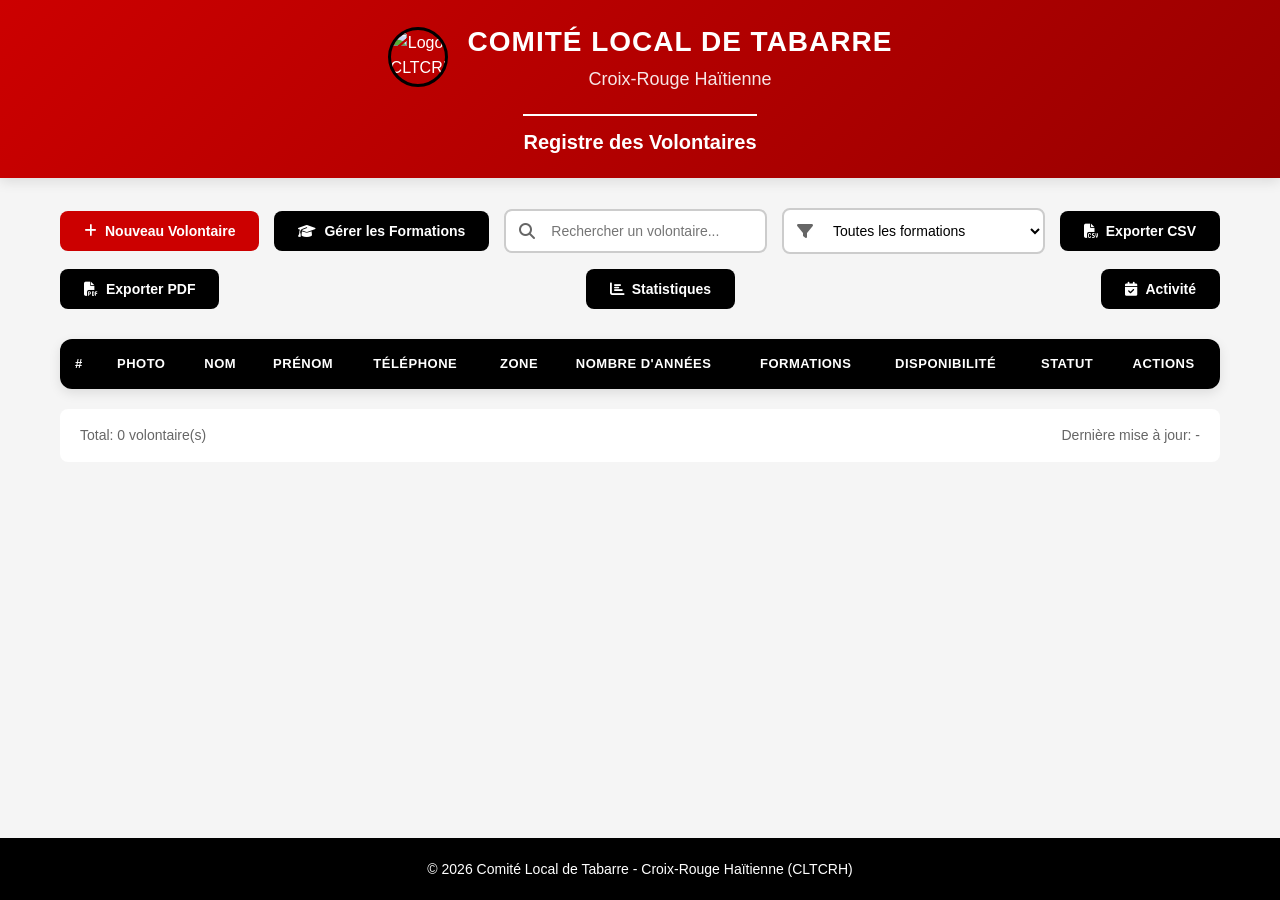
==== index.html @ 1b9f6646 "Add activite.html and updates to app files; complete logo fixes" ====
<!DOCTYPE html>
<html lang="fr">
<head>
    <meta charset="UTF-8">
    <meta name="viewport" content="width=device-width, initial-scale=1.0">
    <title>Registre des Volontaires - CLTCRH</title>
    <link rel="stylesheet" href="style.css">
    <link rel="stylesheet" href="https://cdnjs.cloudflare.com/ajax/libs/font-awesome/6.4.0/css/all.min.css">
</head>
<body>
    <header>
        <div class="header-content">
            <div class="logo-section">
                <div class="logo">
                    <img src="../logo.jpg" alt="Logo CLTCRH" class="logo-img">
                </div>
                <div class="title-section">
                    <h1>Comité Local de Tabarre</h1>
                    <h2>Croix-Rouge Haïtienne</h2>
                </div>
            </div>
            <div class="header-subtitle">Registre des Volontaires</div>
        </div>
    </header>

    <main>
        <section class="controls-section">
            <button id="btn-add" class="btn btn-primary">
                <i class="fas fa-plus"></i> Nouveau Volontaire
            </button>
            <button id="btn-formations" class="btn btn-secondary">
                <i class="fas fa-graduation-cap"></i> Gérer les Formations
            </button>
            <div class="search-box">
                <i class="fas fa-search"></i>
                <input type="text" id="search-input" placeholder="Rechercher un volontaire...">
            </div>
            <div class="search-box">
                <i class="fas fa-filter"></i>
                <select id="search-formation">
                    <option value="">Toutes les formations</option>
                </select>
            </div>
<button id="btn-export" class="btn btn-secondary">
                <i class="fas fa-file-csv"></i> Exporter CSV
            </button>
            <button id="btn-export-pdf" class="btn btn-secondary">
                <i class="fas fa-file-pdf"></i> Exporter PDF
            </button>
            <button id="btn-stats" class="btn btn-secondary">
                <i class="fas fa-chart-bar"></i> Statistiques
            </button>
<button id="btn-activite" class="btn btn-secondary" onclick="window.location.href='activite.html'">
                <i class="fas fa-calendar-check"></i> Activité
            </button>
        </section>

        <!-- Modal Formulaire -->
        <div id="modal-form" class="modal">
            <div class="modal-content">
                <div class="modal-header">
                    <h3 id="modal-title">Nouveau Volontaire</h3>
                    <span class="close">&times;</span>
                </div>
                <form id="volunteer-form">
                    <input type="hidden" id="volunteer-id">
                    
                    <div class="form-row">
                        <div class="form-group">
                            <label for="nom">Nom *</label>
                            <input type="text" id="nom" required>
                        </div>
                        <div class="form-group">
                            <label for="prenom">Prénom *</label>
                            <input type="text" id="prenom" required>
                        </div>
                    </div>

                    <div class="form-row">
                        <div class="form-group">
                            <label for="sexe">Sexe *</label>
                            <select id="sexe" required>
                                <option value="">Sélectionner</option>
                                <option value="M">Masculin</option>
                                <option value="F">Féminin</option>
                            </select>
                        </div>
                        <div class="form-group">
                            <label for="date_naissance">Date de naissance *</label>
                            <input type="date" id="date_naissance" required>
                        </div>
                    </div>

                    <div class="form-row">
                        <div class="form-group">
                            <label for="telephone">Téléphone *</label>
                            <input type="tel" id="telephone" required placeholder="+509 xxxx xxxx">
                        </div>
                        <div class="form-group">
                            <label for="groupe_sanguin">Groupe sanguin</label>
                            <select id="groupe_sanguin">
                                <option value="">Sélectionner</option>
                                <option value="A+">A+</option>
                                <option value="A-">A-</option>
                                <option value="B+">B+</option>
                                <option value="B-">B-</option>
                                <option value="AB+">AB+</option>
                                <option value="AB-">AB-</option>
                                <option value="O+">O+</option>
                                <option value="O-">O-</option>
                            </select>
                        </div>
                    </div>

                    <div class="form-row">
                        <div class="form-group">
                            <label for="email">Email</label>
                            <input type="email" id="email" placeholder="email@exemple.com">
                        </div>
                        <div class="form-group">
                            <label for="photo">Photo</label>
                            <input type="file" id="photo" accept="image/*" onchange="previewPhoto(event)">
                            <div id="photo-preview-container" style="display: none; margin-top: 10px;">
                                <img id="photo-preview" src="" alt="Aperçu" style="max-width: 150px; max-height: 150px; border-radius: 8px; border: 2px solid var(--gray-light);">
                                <button type="button" class="btn btn-danger" onclick="removePhoto()" style="margin-left: 10px; padding: 8px 12px;">
                                    <i class="fas fa-times"></i> Supprimer
                                </button>
                            </div>
                        </div>
                    </div>

                    <div class="form-group">
                        <label for="adresse">Adresse *</label>
                        <input type="text" id="adresse" required>
                    </div>

                    <div class="form-row">
                        <div class="form-group">
                            <label for="zone">Zone/Tabarre *</label>
                            <select id="zone" required>
                                <option value="">Sélectionner</option>
                                <option value="Tabarre 18">Tabarre 18</option>
                                <option value="Tabarre 24">Tabarre 24</option>
                                <option value="Tabarre 25">Tabarre 25</option>
                                <option value="Tabarre 27">Tabarre 27</option>
                                <option value="Tabarre 28">Tabarre 28</option>
                                <option value="Tabarre 30">Tabarre 30</option>
                                <option value="Saint-Martin">Saint-Martin</option>
                                <option value="Laferrière">Laferrière</option>
                                <option value="Bifol">Bifol</option>
                                <option value="Carrefour">Carrefour</option>
                                <option value="Bon Repos">Bon Repos</option>
                                <option value="Autres">Autres</option>
                            </select>
                        </div>
                        <div class="form-group">
                            <label for="competences">Compétences</label>
                            <input type="text" id="competences" placeholder="Ex: Premiers secours, Secourisme...">
                        </div>
                        <div class="form-group">
                            <label for="annee_integration">Année d'intégration *</label>
                            <input type="number" id="annee_integration" required min="2000" max="2025" placeholder="Ex: 2024">
                        </div>
                    </div>

                    <div class="form-row">
                        <div class="form-group">
                            <label for="disponibilite">Disponibilité</label>
                            <select id="disponibilite">

                                <option value="Weekend">Weekend</option>
                                <option value="Semaine">Semaine</option>
                                <option value="Temps plein">Temps plein</option>
                                <option value="Temps partiel">Temps partiel</option>
                                <option value="À la demande">À la demande</option>
                            </select>
                        </div>
                        <div class="form-group">
                            <label for="statut">Statut</label>
                            <select id="statut">
                                <option value="Actif">Actif</option>
                                <option value="Inactif">Inactif</option>
                            </select>
                        </div>
                    </div>

                    <div class="form-group">
                        <label for="formations">Formations suivies</label>
                        <select id="formations" multiple onchange="updateYearInputs()">
                            <option value="">Sélectionner les formations</option>
                        </select>
                        <small style="color: #666; margin-top: 5px; display: block;">Maintenez Ctrl (ou Cmd) pour sélectionner plusieurs formations</small>
                    </div>

                    <div id="formation-years-container">
                        <!-- Les champs d'année seront générés ici dynamiquement -->
                    </div>

                    <div class="form-actions">
                        <button type="button" class="btn btn-secondary" id="btn-cancel">Annuler</button>
                        <button type="submit" class="btn btn-primary">Enregistrer</button>
                    </div>
                </form>
            </div>
        </div>

        <!-- Modal Statistiques -->
        <div id="modal-stats" class="modal">
            <div class="modal-content modal-stats">
                <div class="modal-header">
                    <h3>Statistiques des Volontaires</h3>
                    <span class="close-stats">&times;</span>
                </div>
                <div id="stats-content">
                    <!-- Stats will be inserted here -->
                </div>
            </div>
        </div>

        <!-- Modal Formations -->
        <div id="modal-formations" class="modal">
            <div class="modal-content modal-formations">
                <div class="modal-header">
                    <h3>Gérer les Formations</h3>
                    <span class="close-formations">&times;</span>
                </div>
                <div class="modal-body">
                    <div class="formation-add-section">
                        <h4>Ajouter une nouvelle formation</h4>
                        <form id="formation-form">
                            <div class="form-row">
                                <div class="form-group">
                                    <label for="formation-nom">Nom de la formation *</label>
                                    <input type="text" id="formation-nom" required>
                                </div>
                                <div class="form-group">
                                    <label for="formation-date">Date</label>
                                    <input type="date" id="formation-date">
                                </div>
                            </div>
                            <div class="form-row">
                                <div class="form-group">
                                    <label for="formation-duree">Durée</label>
                                    <input type="text" id="formation-duree" placeholder="Ex: 2 jours, 4 heures...">
                                </div>
                                <div class="form-group">
                                    <label for="formation-description">Description</label>
                                    <input type="text" id="formation-description" placeholder="Brève description">
                                </div>
                            </div>
                            <button type="submit" class="btn btn-primary">
                                <i class="fas fa-plus"></i> Ajouter
                            </button>
                        </form>
                    </div>
                    <hr style="margin: 20px 0; border: none; border-top: 1px solid #ccc;">
                    <div class="formations-list-section">
                        <h4>Liste des formations</h4>
                        <div id="formations-list">
                            <!-- Formations will be inserted here -->
                        </div>
                    </div>
                </div>
            </div>
        </div>

        <!-- Modal pour l'impression du dossier -->
        <div id="modal-print" class="modal">
            <div class="modal-content modal-print">
                <div class="modal-header">
                    <h3>Dossier du Volontaire</h3>
                    <span class="close-print">&times;</span>
                </div>
                <div id="print-content">
                    <!-- Le contenu sera généré ici -->
                </div>
                <div class="print-actions">
                    <button class="btn btn-secondary" onclick="closePrintModal()">Fermer</button>
                    <button class="btn btn-primary" onclick="printDossier()">
                        <i class="fas fa-print"></i> Imprimer
                    </button>
                </div>
            </div>
        </div>

        <!-- Tableau des volontaires -->
        <section class="table-section">
            <table id="volunteers-table">
                <thead>
                    <tr>
                        <th>#</th>
                        <th>Photo</th>
                        <th>Nom</th>
                        <th>Prénom</th>
                        <th>Téléphone</th>
                        <th>Zone</th>
                        <th>Nombre d'années</th>
                        <th>Formations</th>

                        <th>Disponibilité</th>
                        <th>Statut</th>
                        <th>Actions</th>
                    </tr>
                </thead>
                <tbody id="volunteers-tbody">
                    <!-- Volunteers will be inserted here -->
                </tbody>
            </table>
            
            <div id="empty-state" class="empty-state" style="display: none;">
                <i class="fas fa-users"></i>
                <p>Aucun volontaire enregistré</p>
                <p>Cliquez sur "Nouveau Volontaire" pour commencer</p>
            </div>
        </section>

        <!-- Footer info -->
        <section class="footer-info">
            <span id="total-volunteers">Total: 0 volontaire(s)</span>
            <span id="last-update">Dernière mise à jour: -</span>
        </section>
    </main>

    <footer>
        <p>© 2026 Comité Local de Tabarre - Croix-Rouge Haïtienne (CLTCRH)</p>
    </footer>

    <script src="https://cdnjs.cloudflare.com/ajax/libs/jspdf/2.5.1/jspdf.umd.min.js"></script>
    <script src="app.js"></script>
</body>
</html>
---- style.css ----
/* ========================================
   Styles - Registre des Volontaires CLTCRH
   Couleurs: Rouge, Blanc, Noir
   ======================================== */

/* Variables */
:root {
    --red-primary: #CC0000;
    --red-dark: #990000;
    --red-light: #FF3333;
    --white: #FFFFFF;
    --white-smoke: #F5F5F5;
    --black: #000000;
    --black-light: #333333;
    --gray: #666666;
    --gray-light: #CCCCCC;
    --shadow: rgba(0, 0, 0, 0.1);
    --success: #28A745;
    --danger: #DC3545;
    --warning: #FFC107;
}

/* Reset & Base */
* {
    margin: 0;
    padding: 0;
    box-sizing: border-box;
}

body {
    font-family: 'Segoe UI', Tahoma, Geneva, Verdana, sans-serif;
    background-color: var(--white-smoke);
    color: var(--black);
    line-height: 1.6;
    min-height: 100vh;
    display: flex;
    flex-direction: column;
}

/* Header */
header {
    background: linear-gradient(135deg, var(--red-primary) 0%, var(--red-dark) 100%);
    color: var(--white);
    padding: 20px 0;
    box-shadow: 0 4px 12px var(--shadow);
}

.header-content {
    max-width: 1200px;
    margin: 0 auto;
    padding: 0 20px;
    text-align: center;
}

.logo-section {
    display: flex;
    align-items: center;
    justify-content: center;
    gap: 20px;
    margin-bottom: 10px;
}

.logo {
    width: 60px;
    height: 60px;
    border-radius: 50%;
    overflow: hidden;
    border: 3px solid var(--black);
    display: flex;
    align-items: center;
    justify-content: center;
}

.logo-img {
    width: 100%;
    height: 100%;
    object-fit: cover;
}

.title-section h1 {
    font-size: 28px;
    font-weight: 700;
    text-transform: uppercase;
    letter-spacing: 1px;
}

.title-section h2 {
    font-size: 18px;
    font-weight: 400;
    opacity: 0.9;
}

.header-subtitle {
    font-size: 20px;
    font-weight: 600;
    margin-top: 10px;
    padding-top: 10px;
    border-top: 2px solid var(--white);
    display: inline-block;
}

/* Main Content */
main {
    flex: 1;
    max-width: 1200px;
    margin: 0 auto;
    padding: 30px 20px;
    width: 100%;
}

/* Controls Section */
.controls-section {
    display: flex;
    flex-wrap: wrap;
    gap: 15px;
    margin-bottom: 30px;
    align-items: center;
    justify-content: space-between;
}

.search-box {
    flex: 1;
    min-width: 250px;
    position: relative;
}

.search-box i {
    position: absolute;
    left: 15px;
    top: 50%;
    transform: translateY(-50%);
    color: var(--gray);
}

.search-box input, .search-box select {
    width: 100%;
    padding: 12px 15px 12px 45px;
    border: 2px solid var(--gray-light);
    border-radius: 8px;
    font-size: 14px;
    transition: border-color 0.3s;
    background-color: var(--white);
}

.search-box input:focus, .search-box select:focus {
    outline: none;
    border-color: var(--red-primary);
}

/* Tab Buttons */
.tab-buttons {
    display: flex;
    gap: 10px;
}

.tab-btn {
    padding: 10px 20px;
    background: var(--white-smoke);
    color: var(--gray);
    border: 2px solid var(--gray-light);
    border-radius: 8px;
    cursor: pointer;
    transition: all 0.3s;
}

.tab-btn.active {
    background: var(--red-primary);
    color: var(--white);
    border-color: var(--red-primary);
}

.tab-btn:hover {
    border-color: var(--red-primary);
}

/* Tab Content */
.tab-content {
    display: none;
}

.tab-content.active {
    display: block;
}

/* Buttons */
.btn {
    padding: 12px 24px;
    border: none;
    border-radius: 8px;
    font-size: 14px;
    font-weight: 600;
    cursor: pointer;
    transition: all 0.3s;
    display: inline-flex;
    align-items: center;
    gap: 8px;
}

.btn-sm {
    padding: 6px 12px;
    font-size: 12px;
}

.btn-primary {
    background-color: var(--red-primary);
    color: var(--white);
}

.btn-primary:hover {
    background-color: var(--red-dark);
    transform: translateY(-2px);
    box-shadow: 0 4px 12px rgba(204, 0, 0, 0.3);
}

.btn-secondary {
    background-color: var(--black);
    color: var(--white);
}

.btn-secondary:hover {
    background-color: var(--black-light);
    transform: translateY(-2px);
}

.btn-danger {
    background-color: var(--danger);
    color: var(--white);
}

.btn-danger:hover {
    background-color: #c82333;
}

.btn-edit {
    background-color: var(--warning);
    color: var(--black);
}

.btn-edit:hover {
    background-color: #e0a800;
}

/* Table Section */
.table-section {
    background-color: var(--white);
    border-radius: 12px;
    box-shadow: 0 4px 12px var(--shadow);
    overflow: hidden;
}

table {
    width: 100%;
    border-collapse: collapse;
}

thead {
    background-color: var(--black);
    color: var(--white);
}

th {
    padding: 15px;
    text-align: left;
    font-weight: 600;
    font-size: 13px;
    text-transform: uppercase;
    letter-spacing: 0.5px;
}

th.nombre-annees {
    text-align: center;
    min-width: 100px;
}

td.nombre-annees {
    text-align: center;
    font-weight: 600;
    color: var(--red-primary);
}

tbody tr {
    border-bottom: 1px solid var(--gray-light);
    transition: background-color 0.2s;
}

tbody tr:hover {
    background-color: #FFF5F5;
}

td {
    padding: 15px;
    font-size: 14px;
}

.status-active {
    color: var(--success);
    font-weight: 600;
    background-color: #D4EDDA;
    padding: 4px 10px;
    border-radius: 20px;
    font-size: 12px;
}

.status-inactive {
    color: var(--danger);
    font-weight: 600;
    background-color: #F8D7DA;
    padding: 4px 10px;
    border-radius: 20px;
    font-size: 12px;
}

.actions {
    display: flex;
    gap: 8px;
}

/* Activity Styles */
.activity-sections {
    display: grid;
    gap: 30px;
    margin-top: 30px;
}

.activity-section {
    background: var(--white);
    border-radius: 12px;
    padding: 25px;
    box-shadow: 0 4px 12px var(--shadow);
}

.activity-section h3 {
    color: var(--red-primary);
    margin-bottom: 20px;
    font-size: 20px;
    display: flex;
    align-items: center;
    gap: 10px;
}

.activity-table {
    width: 100%;
    border-collapse: collapse;
    margin-bottom: 20px;
}

.activity-table th,
.activity-table td {
    padding: 12px;
    text-align: left;
    border-bottom: 1px solid var(--gray-light);
}

.activity-table th {
    background: var(--white-smoke);
    font-weight: 600;
    color: var(--black-light);
}

.activity-table input[type="checkbox"] {
    width: 20px;
    height: 20px;
    cursor: pointer;
    accent-color: var(--red-primary);
}

.activity-table input[type="date"], .activity-table input[type="month"] {
    padding: 8px;
    border: 2px solid var(--gray-light);
    border-radius: 4px;
    font-size: 14px;
}

.activity-table input[type="date"]:focus, .activity-table input[type="month"]:focus {
    border-color: var(--red-primary);
    outline: none;
}

.totals-card {
    background: linear-gradient(135deg, var(--red-primary), var(--red-dark));
    color: var(--white);
    padding: 20px;
    border-radius: 8px;
    text-align: center;
    font-size: 16px;
    font-weight: 600;
}

.totals-card.large {
    display: grid;
    grid-template-columns: repeat(auto-fit, minmax(200px, 1fr));
    gap: 15px;
}

.bilan-annuel {
    margin-top: 30px;
}

.bilan-annuel h3 {
    color: var(--black-light);
    margin-bottom: 20px;
}

/* Admin Styles */
.admin-tab-only, .volunteer-tab-only {
    display: none;
}

.admin-section {
    background: var(--white);
    border-radius: 12px;
    padding: 25px;
    box-shadow: 0 4px 12px var(--shadow);
    margin-bottom: 30px;
}

.admin-section h3 {
    color: var(--red-primary);
    margin-bottom: 20px;
    font-size: 20px;
    display: flex;
    align-items: center;
    gap: 10px;
}

.admin-form {
    display: flex;
    gap: 10px;
    margin-bottom: 20px;
    flex-wrap: wrap;
}

.admin-form input {
    flex: 1;
    min-width: 200px;
    padding: 12px;
    border: 2px solid var(--gray-light);
    border-radius: 8px;
}

.admin-form input:focus {
    outline: none;
    border-color: var(--red-primary);
}

.admin-table {
    width: 100%;
    border-collapse: collapse;
    margin-top: 10px;
}

.admin-table th {
    background: var(--white-smoke);
    padding: 12px;
    text-align: left;
}

.admin-table td {
    padding: 12px;
    border-bottom: 1px solid var(--gray-light);
}

.admin-table tbody tr:hover {
    background-color: #FFF5F5;
}

/* Empty State */
.empty-state {
    text-align: center;
    padding: 60px 20px;
    color: var(--gray);
}

.empty-state i {
    font-size: 64px;
    margin-bottom: 20px;
    color: var(--gray-light);
}

.empty-state p {
    font-size: 16px;
    margin: 5px 0;
}

/* Footer Info */
.footer-info {
    display: flex;
    justify-content: space-between;
    margin-top: 20px;
    padding: 15px 20px;
    background-color: var(--white);
    border-radius: 8px;
    font-size: 14px;
    color: var(--gray);
}

/* Footer */
footer {
    background-color: var(--black);
    color: var(--white);
    text-align: center;
    padding: 20px;
    margin-top: auto;
}

footer p {
    font-size: 14px;
}

/* Modal styles (existing) */
.modal {
    display: none;
    position: fixed;
    z-index: 1000;
    left: 0;
    top: 0;
    width: 100%;
    height: 100%;
    background-color: rgba(0, 0, 0, 0.6);
    overflow-y: auto;
}

.modal-content {
    background-color: var(--white);
    margin: 30px auto;
    padding: 0;
    border-radius: 12px;
    width: 90%;
    max-width: 700px;
    box-shadow: 0 10px 40px rgba(0, 0, 0, 0.3);
    animation: slideDown 0.3s ease-out;
}

@keyframes slideDown {
    from {
        opacity: 0;
        transform: translateY(-50px);
    }
    to {
        opacity: 1;
        transform: translateY(0);
    }
}

.modal-header {
    background-color: var(--red-primary);
    color: var(--white);
    padding: 20px 25px;
    border-radius: 12px 12px 0 0;
    display: flex;
    justify-content: space-between;
    align-items: center;
}

.modal-header h3 {
    font-size: 20px;
    font-weight: 600;
}

.close {
    color: var(--white);
    font-size: 28px;
    font-weight: bold;
    cursor: pointer;
    transition: opacity 0.2s;
}

.close:hover {
    opacity: 0.7;
}

#volunteer-form {
    padding: 25px;
}

.form-row {
    display: grid;
    grid-template-columns: 1fr 1fr;
    gap: 20px;
    margin-bottom: 20px;
}

.form-group {
    display: flex;
    flex-direction: column;
}

.form-group label {
    font-weight: 600;
    margin-bottom: 8px;
    color: var(--black-light);
    font-size: 14px;
}

.form-group input,
.form-group select {
    padding: 12px 15px;
    border: 2px solid var(--gray-light);
    border-radius: 8px;
    font-size: 14px;
    transition: border-color 0.3s;
}

.form-group input:focus,
.form-group select:focus {
    outline: none;
    border-color: var(--red-primary);
}

.form-actions {
    display: flex;
    justify-content: flex-end;
    gap: 15px;
    margin-top: 25px;
    padding-top: 20px;
    border-top: 1px solid var(--gray-light);
}

/* Print Styles */
@media print {
    header, .controls-section, footer, .modal {
        display: none !important;
    }
    
    .table-section {
        box-shadow: none;
    }
    
    table {
        font-size: 11px;
    }
}

/* Responsive */
@media (max-width: 768px) {
    .controls-section {
        flex-direction: column;
        align-items: stretch;
    }
    
    .search-box {
        order: -1;
    }
    
    .tab-buttons {
        order: -1;
        width: 100%;
    }
    
    .form-row {
        grid-template-columns: 1fr;
    }
    
    .admin-form {
        flex-direction: column;
    }
    
    .title-section h1 {
        font-size: 20px;
    }
    
    .title-section h2 {
        font-size: 14px;
    }
    
    table {
        font-size: 12px;
    }
    
    th, td {
        padding: 10px 8px;
    }
    
    .modal-content {
        width: 95%;
        margin: 10px auto;
    }
    
    .activity-sections {
        grid-template-columns: 1fr;
    }
    
    .activity-table th,
    .activity-table td {
        padding: 8px;
    }
}
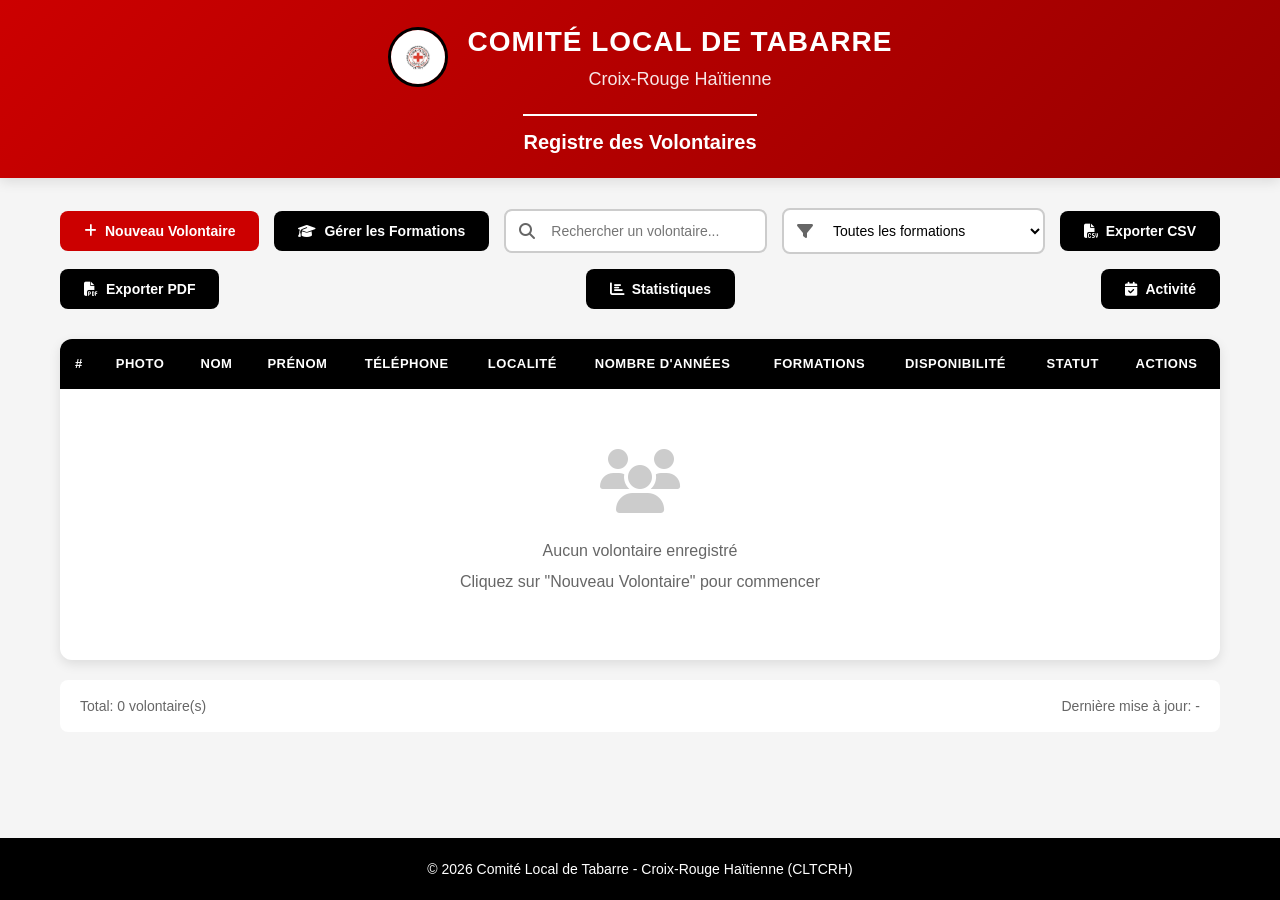
==== commit 103f7c71: "Update site content and fix activity page" ====
--- a/index.html
+++ b/index.html
@@ -1,4 +1,4 @@
-<!DOCTYPE html>
+﻿<!DOCTYPE html>
 <html lang="fr">
 <head>
     <meta charset="UTF-8">
@@ -12,7 +12,7 @@
         <div class="header-content">
             <div class="logo-section">
                 <div class="logo">
-                    <img src="../logo.jpg" alt="Logo CLTCRH" class="logo-img">
+                    <img src="Desktop/CLT/logo.jpg" alt="Logo CLTCRH" class="logo-img">
                 </div>
                 <div class="title-section">
                     <h1>Comité Local de Tabarre</h1>
@@ -136,22 +136,23 @@
 
                     <div class="form-row">
                         <div class="form-group">
-                            <label for="zone">Zone/Tabarre *</label>
-                            <select id="zone" required>
-                                <option value="">Sélectionner</option>
-                                <option value="Tabarre 18">Tabarre 18</option>
-                                <option value="Tabarre 24">Tabarre 24</option>
-                                <option value="Tabarre 25">Tabarre 25</option>
-                                <option value="Tabarre 27">Tabarre 27</option>
-                                <option value="Tabarre 28">Tabarre 28</option>
-                                <option value="Tabarre 30">Tabarre 30</option>
-                                <option value="Saint-Martin">Saint-Martin</option>
-                                <option value="Laferrière">Laferrière</option>
-                                <option value="Bifol">Bifol</option>
-                                <option value="Carrefour">Carrefour</option>
-                                <option value="Bon Repos">Bon Repos</option>
-                                <option value="Autres">Autres</option>
-                            </select>
+<label for="zone">Localité *</label>
+                            <select id="zone" required onchange="toggleCustomLocalite()">
+<option value="">Sélectionner</option>
+                                <option value="Clercine">Clercine</option>
+                                <option value="Butte-Boyer">Butte-Boyer</option>
+                                <option value="Carradeux">Carradeux</option>
+                                <option value="Torcelle">Torcelle</option>
+                                <option value="Gallette Grephin">Gallette Grephin</option>
+                                <option value="Bigarade">Bigarade</option>
+                                <option value="Cazeau">Cazeau</option>
+                                <option value="Mais Gatés">Mais Gatés</option>
+                                <option value="Autre">Autre</option>
+                            </select>
+                            <div id="custom-localite-container" class="custom-localite-container" style="display: none; margin-top: 5px;">
+                                <label for="custom-localite">Localité personnalisée</label>
+                                <input type="text" id="custom-localite" placeholder="Entrez votre localité">
+                            </div>
                         </div>
                         <div class="form-group">
                             <label for="competences">Compétences</label>
@@ -293,7 +294,7 @@
                         <th>Nom</th>
                         <th>Prénom</th>
                         <th>Téléphone</th>
-                        <th>Zone</th>
+                        <th>Localité</th>
                         <th>Nombre d'années</th>
                         <th>Formations</th>
 
@@ -325,7 +326,25 @@
         <p>© 2026 Comité Local de Tabarre - Croix-Rouge Haïtienne (CLTCRH)</p>
     </footer>
 
+    <script>
+        function toggleCustomLocalite() {
+            const zoneSelect = document.getElementById('zone');
+            const customContainer = document.getElementById('custom-localite-container');
+            const customInput = document.getElementById('custom-localite');
+            
+            if (zoneSelect.value === 'Autre') {
+                customContainer.style.display = 'block';
+                customInput.focus();
+            } else {
+                customContainer.style.display = 'none';
+                customInput.value = '';
+            }
+        }
+    </script>
     <script src="https://cdnjs.cloudflare.com/ajax/libs/jspdf/2.5.1/jspdf.umd.min.js"></script>
     <script src="app.js"></script>
 </body>
 </html>
+
+
+
--- a/style.css
+++ b/style.css
@@ -607,6 +607,10 @@
     border-color: var(--red-primary);
 }
 
+.custom-localite-container input {
+    margin-top: 5px;
+}
+
 .form-actions {
     display: flex;
     justify-content: flex-end;
